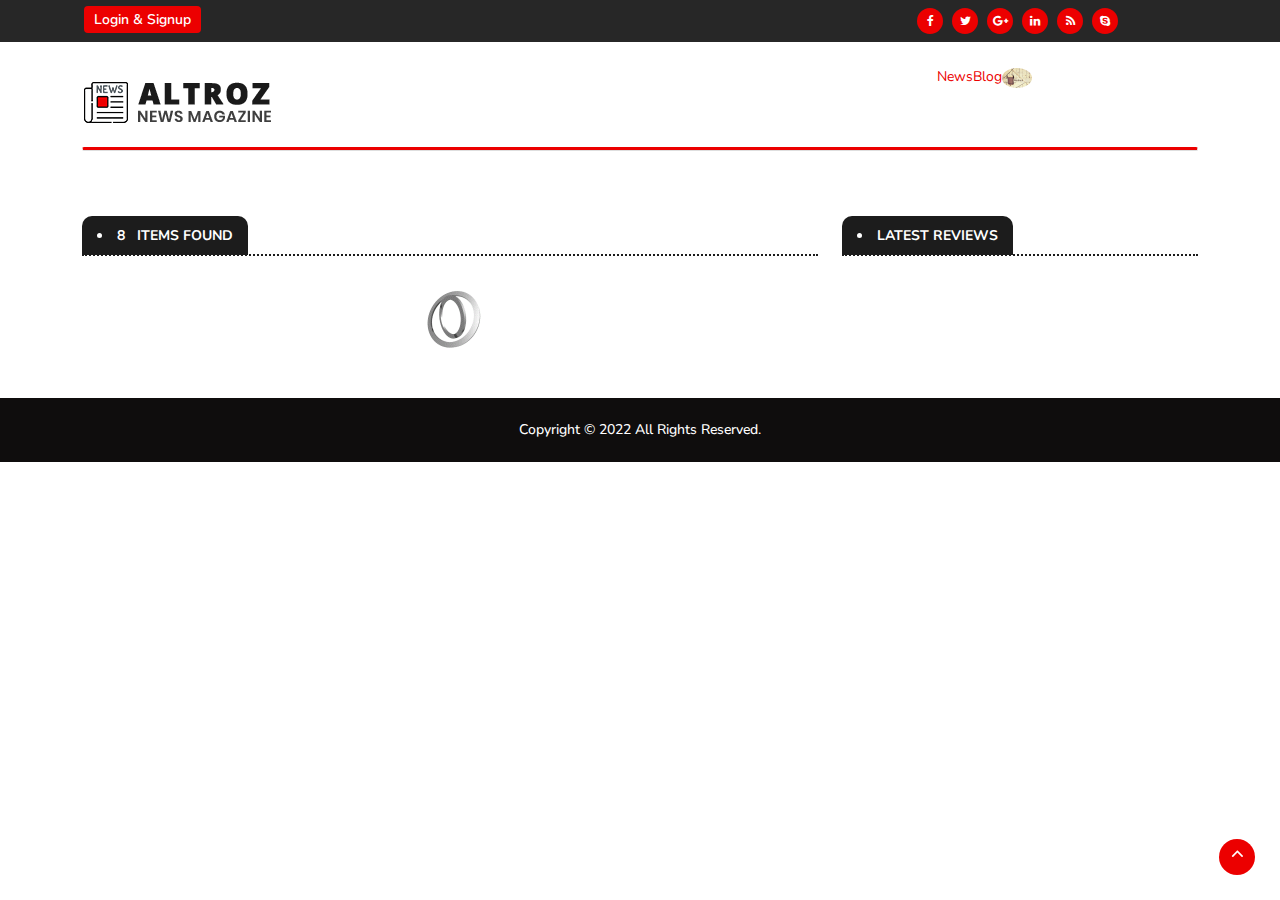
==== index.html @ 047b3597 "No news Found Done" ====
<!DOCTYPE html>
<html lang="en">

<head>
  <meta charset="utf-8">
  <meta name="viewport" content="width=device-width, initial-scale=1.0">
  <title>A News Magazine</title>
  <!--Favicon-->
  <link rel="icon" href="images/favicon.png" type="image/x-icon">
  <!-- CSS -->
 
  <link href="https://cdn.jsdelivr.net/npm/bootstrap@5.0.2/dist/css/bootstrap.min.css" rel="stylesheet">
  <link rel="stylesheet" href="css/style.css">
  <link rel="stylesheet" href="	https://cdnjs.cloudflare.com/ajax/libs/font-awesome/4.6.3/css/font-awesome.min.css">
  <!-- Google Fonts -->
  <link href="https://fonts.googleapis.com/css?family=Nunito:300,400,500,600,700,800&amp;display=swap" rel="stylesheet">
  <link href="https://fonts.googleapis.com/css?family=Open+Sans:400,500,600,700,800&amp;display=swap" rel="stylesheet">
</head>

<body>
  <div class="body-inner" id="top">
    <!-- Topbar Start -->
    <div id="top-bar" class="top-bar">
      <div class="container">
        <div class="row">
          <div class="col-md-8">
            <ul class="unstyled top-nav">
              <li><a href="login-signup.html">Login & Signup</a></li>
            </ul>
          </div>
          <div class="col-md-4 top-social text-lg-right text-md-center">
            <ul class="unstyled">
              <li> <a title="Facebook" href="#"> <span class="social-icon"><i class="fa fa-facebook"></i></span> </a> <a
                  title="Twitter" href="#"> <span class="social-icon"><i class="fa fa-twitter"></i></span> </a> <a
                  title="Google+" href="#"> <span class="social-icon"><i class="fa fa-google-plus"></i></span> </a> <a
                  title="Linkdin" href="#"> <span class="social-icon"><i class="fa fa-linkedin"></i></span> </a> <a
                  title="Rss" href="#"> <span class="social-icon"><i class="fa fa-rss"></i></span> </a> <a title="Skype"
                  href="#"> <span class="social-icon"><i class="fa fa-skype"></i></span> </a> </li>
            </ul>
          </div>
        </div>
      </div>
    </div>
    <!-- Topbar End -->

    <!-- Header start -->
    <header id="header" class="header">
      <div class="container">
        <div class="row justify-content-between">
          <div class="col-md-3 col-sm-3">
            <div class="logo"> <a href="index.html"> <img src="images/logo.png" alt=""> </a> </div>
          </div>
          <div class="col-md-3 col-sm-6 ">
            <ul class="d-flex ul-class">
              <li class="active"><a href="#">News</a></li>
              <li><a href="#"> Blog</a></li>
              <li><img class="img-fluid author-img" src="images/robot5.jpg"  alt="" /></li>
              
            </ul>
          </div>

        </div>
      </div>
      <!-- Main Nav Start -->
      <div class="utf_main_nav_area clearfix utf_sticky">
        <div class="container">
          <div class="row">
            <nav class="navbar navbar-expand-lg col">
              <div class="utf_site_nav_inner float-left">
                <button class="navbar-toggler" type="button" data-bs-toggle="collapse"
                  data-bs-target="#navbarSupportedContent" aria-controls="navbarSupportedContent" aria-expanded="true"
                  aria-label="Toggle navigation"> <span class="navbar-toggler-icon"></span> </button>

                <div id="navbarSupportedContent" class="collapse navbar-collapse navbar-responsive-collapse">
                  <ul class="nav navbar-nav" id="menu">
                 <!-- <li  class="nav-item  active"> <a href="category-style2.html">Technology</a> </li>
                    <li> <a href="about.html">About Us</a> </li> -->

                  </ul>
                </div>
              </div>
            </nav>

          </div>
        </div>
      </div>
      <!-- Main Nav End -->
    </header>
    <!-- Header End -->


    <!-- 3rd Block Wrapper Start -->
    <section class="utf_block_wrapper p-bottom-0">
      <div class="container">
        <div class="row">
          <div class="col-lg-8 col-md-12">
            <div class="utf_more_news block color-default">
              <h3 class="utf_block_title"><span><span id="itams">8</span>  &nbsp; Items Found</span></h3>
<div id="not-found">

</div>

              <div class=" utf_more_news_slide" id="news">
                <div class="loder">
                 <center><img src="images/loader.gif" alt=""></center>
                 <!-- <div class="text-center">
                  <div class="spinner-border" role="status">
                    <span class="visually-hidden">Loading...</span>
                  </div>
                </div> -->
                </div>
                 <!-- <div class="item">
                  <div class="utf_post_block_style utf_post_float_half clearfix">
                    <div class="utf_post_thumb"> <a href="#"> <img class="img-fluid" src="images/robot5.jpg"
                          alt="" /> </a> </div>
                    <a class="utf_post_cat" href="#">Video</a>
                    <div class="utf_post_content">
                      <h2 class="utf_post_title"> <a href="#">Ratcliffe to be Director of intelligence Trump ignored
                          smart innocent...</a> </h2>
                      <div class="utf_post_meta"> <span class="utf_post_author"><i class="fa fa-user"></i> <a
                            href="#">John Wick</a></span> <span class="utf_post_date"><i class="fa fa-clock-o"></i> 25
                          Jan, 2022</span> </div>
                      <p>Lorem Ipsum is simply dummy text of the printing and typesetting industry. Lorem Ipsum has been
                        the industry's standard dummy text since has five...</p>
                      <button class="btn btn-primary">More</button>
                    </div>
                  </div>


                </div>  -->

              </div>
            </div>
          </div>

          <div class="col-lg-4 col-sm-12">
            <div class="sidebar utf_sidebar_right">
              <div class="widget color-default">
                <h3 class="utf_block_title"><span>Latest Reviews</span></h3>

              </div>

            </div>
          </div>
        </div>
      </div>
    </section>
    <!-- 3rd Block Wrapper End -->




    <!-- Footer Start -->
    <footer class="copyright  mt-5">
      <div class="container">
        <div class="row">
          <div class="col-sm-12 col-md-12 text-center">
            <div class="utf_copyright_info"> <span>Copyright © 2022 All Rights Reserved.</span> </div>
          </div>
        </div>
        <div id="back-to-top" class="back-to-top">
          <!-- <button class="btn btn-primary" title="Back to Top"> <i class="fa fa-angle-up"></i> </button> -->
          <a href="#top" class="btn btn-primary" title="Back to Top"><i class="fa fa-angle-up"></i></a>
        </div>
      </div>
    </footer>
    <!-- Footer End -->
  </div>

  <!-- Button trigger modal -->
<!-- <button type="button" class="btn btn-primary" data-bs-toggle="modal" data-bs-target="#myModal">
  Launch demo modal
</button> -->

<!-- Modal -->
<div class="modal fade" id="myModal" tabindex="-1" aria-labelledby="myModalLabel" aria-hidden="true">
  <div class="modal-dialog modal-dialog-centered modal-dialog-scrollable" id="modal-content">
    <!-- <div class="modal-content">
      <div class="modal-header">
        <h5 class="modal-title" id="myModalLabel">Modal title</h5>
        <button type="button" class="btn-close" data-bs-dismiss="modal" aria-label="Close"></button>
      </div>
      <div class="modal-body">
     
      </div>
      <div class="modal-footer">
        <button type="button" class="btn btn-secondary" data-bs-dismiss="modal">Close</button>
       </div>
    </div> -->
  </div>
</div>

  <script src="js/main.js"></script>
  <script src="https://cdn.jsdelivr.net/npm/bootstrap@5.0.2/dist/js/bootstrap.bundle.min.js"></script>


</body>



</html>
---- css/style.css ----
@charset "UTF-8";

/* Google Web Fonts */
@import url('https://fonts.googleapis.com/css?family=Nunito:300,400,500,600,700,800&amp;display=swap');
@import url('https://fonts.googleapis.com/css?family=Open+Sans:400,500,600,700,800&amp;display=swap');



body {
	background: #fff;
	color: #333;
}
body, p {
	font-family:"Nunito", "HelveticaNeue", "Helvetica Neue", Helvetica, Arial, sans-serif;
	line-height: 24px;
	font-size: 14px;
	text-rendering: optimizeLegibility;
}
h1, h2, h3, h4, h5, h6 {
	color: #1c1c1c;
	font-weight: 700;
	font-family:"Nunito", "HelveticaNeue", "Helvetica Neue", Helvetica, Arial, sans-serif;
}
h1 {
	font-size: 36px;
	line-height: 48px;
}
h2 {
	font-size: 28px;
	line-height: 36px;
}
h3 {
	font-size: 24px;
	margin-bottom: 20px;
}
h4 {
	font-size: 18px;
	line-height: 28px;
}
h5 {
	font-size: 14px;
	line-height: 24px;
}
.alert .icon {
	margin-right: 15px;
}
ul{
	list-style: none;

}
.ul-class{
	margin: 0;
    padding: 0;
	margin-top: 8px;
}
/* Global styles
================================================== */

html {
	overflow-x: hidden !important;
	width: 100%;
	height: 100%;
	position: relative;
}
body {
	border: 0;
	margin: 0;
	padding: 0;
}
.body-inner {
	position: relative;
	overflow: hidden;
}
a:link, a:visited {
	text-decoration: none;
}
a {
	color: #ec0000;
	-webkit-transition: all 0.3s ease-in-out;
	-moz-transition: all 0.3s ease-in-out;
	-o-transition: all 0.3s ease-in-out;
	-ms-transition: all 0.3s ease-in-out;
	transition: all 0.3s ease-in-out;
}
a:hover {
	text-decoration: none;
	color: #000;
	-webkit-transition: all 0.4s ease-in-out;
	-moz-transition: all 0.4s ease-in-out;
	-o-transition: all 0.4s ease-in-out;
	-ms-transition: all 0.4s ease-in-out;
	transition: all 0.4s ease-in-out;
}
a.read-more {
	color: #ec0000;
	font-weight: 700;
	text-transform: uppercase;
}
a.read-more:hover {
	color: #222;
	-webkit-transition: all 0.4s ease-in-out;
	-moz-transition: all 0.4s ease-in-out;
	-o-transition: all 0.4s ease-in-out;
	-ms-transition: all 0.4s ease-in-out;
	transition: all 0.4s ease-in-out;
}
section, .section-padding {
	padding: 50px 0;
	position: relative;
}
.about-block-area{
	padding:50px 0;
}
.about-block-area .utf_post_content-area{
	margin-top:0;
}
.utf_banner_area{
	padding:50px 0;
}
.owl-stage-outer .item ul.utf_list_post .utf_post_block_style{
	margin-bottom:30px;
}
.no-padding {
	padding: 0;
}
.p-top-0 {
	padding-top: 0;
}
.p-bottom-0 {
	padding-bottom: 0;
}
.m-top-0 {
	margin-top: 0 !important;
}
.m-bottom-0 {
	margin-bottom: 0;
}
.pb-top-0 {
	padding-top:0px;
}
.pb-bottom-10 {
	padding-bottom:10px;
}
.pb-bottom-20 {
	padding-bottom:20px;
}
.pb-bottom-30 {
	padding-bottom:30px;
}
.pb-bottom-40 {
	padding-bottom:40px;
}
.pb-bottom-50 {
	padding-bottom:50px;
}
.pb-bottom-60 {
	padding-bottom:60px;
}
.media>.pull-left {
	margin-right: 20px;
}
img.banner {
	display: inline-block;
}
.gap-60 {
	clear: both;
	height: 60px;
}
.gap-50 {
	clear: both;
	height: 50px;
}
.gap-30 {
	clear: both;
	height: 40px;
}
.gap-30 {
	clear: both;
	height: 30px;
}
.gap-20 {
	clear: both;
	height: 20px;
}
.mrb-30 {
	margin-bottom: 30px;
}
.mrb-40 {
	margin-bottom: 40px;
}
.mrb-80 {
	margin-bottom: -80px;
}
.mrt-0 {
	margin-top: 0 !important;
}
.pab {
	padding-bottom: 0;
}
a:focus {
	outline: 0;
}
img.pull-left {
	margin-right: 20px;
	margin-bottom: 20px;
}
img.pull-right {
	margin-left: 20px;
	margin-bottom: 20px;
}
ol, ul {
	margin-bottom: 20px;
}
.unstyled {
	list-style: none;
	margin: 0;
	padding: 0;
}
.ts-padding {
	padding: 60px;
}
.solid-bg {
	background: #f9f9f9;
}
.solid-row {
	background: #f0f0f0;
}
.dropcap {
	font-size: 44px;
	line-height: 50px;
	display: inline-block;
	float: left;
	margin: 0 12px 0 0;
	position: relative;
	text-transform: uppercase;
}
.vc_video-bg-container.video-bg:before {
	content: " ";
	position: absolute;
	display: block;
	width: 100%;
	height: 100%;
	z-index: 1;
	bottom: 0;
	left: 0;
	background: rgba(0, 0, 0, .8);
}
.vc_video-bg-container.video-bg .thw-title-shortcode {
	position: relative;
	z-index: 2;
}
.embed-responsive {
	padding-bottom: 56.25%;
	position: relative;
	display: block;
	height: 0;
	overflow: hidden;
}
.embed-responsive iframe {
	position: absolute;
	top: 0;
	left: 0;
	width: 100%;
	height: 100%;
	border: 0;
}
.form-control {
	box-shadow: none;
	border: 2px solid #dadada;
	padding: 5px 20px;
	height: 50px;
	background: none;
	color: #959595;
	font-size: 14px;
	font-weight:600;
	border-radius: 4px;
}
textarea.form-control{
	height:150px;
	padding-top:15px;
}
.form-control:focus {
	box-shadow: none;
	border: 2px solid #ec0000;
}
hr {
	background-color: #e7e7e7;
	border: 0;
	height: 1px;
	margin: 40px 0;
}
blockquote {
	position: relative;
	background: #f7f7f7;
	padding:40px 50px;
	border:1px solid #f2f2f2;
	margin: 50px 0 40px;
	font-size: 18px;
	line-height: 30px;
	border-radius:6px;
	font-family: Arimo, sans-serif;
	font-weight: 400;
	text-align: left;
	font-style:italic;
}
blockquote:before {
	position: absolute;
	content: '\f10d';
	font-family: FontAwesome;
	font-size: 36px;
	padding: 9px 15px;
	top:0px;
	left:0;
	margin-left:0px;
	color:rgba(0, 0, 0, 0.2);
}
blockquote:after {
	position: absolute;
	content: '\f10e';
	font-family: FontAwesome;
	font-size: 36px;
	padding: 9px 15px;
	bottom:0px;
	right:0;
	margin-right:0px;
	color:rgba(0, 0, 0, 0.2);
}
cite {
	display: block;
	font-size: 14px;
	margin-top: 10px;
}
blockquote.pull-left {
	padding-left: 15px;
	padding-right: 0;
	text-align: left;
	border-left: 5px solid #eee;
	border-right: 0;
}
.btn-primary, .btn-dark {
	border: 0;
	border-radius: 4px;
	padding: 10px 25px 10px;
	font-size:14px;
	font-weight: 700;
	text-transform: uppercase;
	color: #fff;
	-webkit-transition: 350ms;
	-moz-transition: 350ms;
	-o-transition: 350ms;
	transition: 350ms;
}
.btn-white.btn-primary {
	background: #fff;
	color: #ec0000;
}
.btn-primary {
	background: #ec0000;
}
.btn-dark {
	background: #242427;
}
.btn-primary:hover, .btn-dark:hover, .btn-white.btn-primary:hover {
	background: #272d33;
	color: #fff;
}
.general-btn {
	clear: both;
	margin-top: 50px;
}
.list-round, .list-arrow, .list-check {
	list-style: none;
	margin: 0;
	padding: 0;
}
.list-round li {
	font-size: 16px;
	line-height: 32px;
	font-weight: 600;
	color: #6c6c6c;
}
.list-round li:before {
	font-family: FontAwesome;
	content: "\f138";
	margin-right: 10px;
	color: #ec0000;
	font-size: 14px;
}
.list-arrow {
	padding: 0;
}
ul.list-arrow li:before {
	font-family: FontAwesome;
	content: "\f105";
	margin-right: 10px;
	color: #ec0000;
	font-size: 16px;
}
ul.list-check li:before {
	font-family: FontAwesome;
	content: "\f00c";
	margin-right: 10px;
	color: #ec0000;
	font-size: 14px;
}
.mr_bottom-20 {
	margin-bottom: 20px;
}
.nav-tabs>li>a.active, .nav-tabs>li>a.active:focus, .nav-tabs>li>a.active:hover, .nav-tabs>li>a:hover, .nav-tabs>li>a {
	border: 0;
	background: none;
}
.nav>li>a:focus, .nav>li>a:hover {
	background: none;
}
a[href^=tel] {
	color: inherit;
	text-decoration: none;
}
@media (min-width: 992px) {
.utf_sticky.sticky {
	background:#ffffff;
	-webkit-box-shadow: 0px 2px 2px 0px rgba(0, 0, 0, 0.08);
	box-shadow: 0px 2px 2px 0px rgba(0, 0, 0, 0.08);
	position: fixed;
	top: 0;
	z-index: 9;
	width: 100%;
	left: 0;
	right: 0;
	margin: auto;
}
.utf_sticky.sticky.fade_down_effect {
	-webkit-animation-name: fadeInDown;
	animation-name: fadeInDown;
	-webkit-animation-duration: 1s;
	animation-duration: 1s;
	-webkit-animation-fill-mode: both;
	animation-fill-mode: both;
	-webkit-animation-delay: .1s;
	animation-delay: .1s;
}
}
.contact_area h3{
	position:relative;
	margin-bottom:40px;
}
.contact_area h3:before {
    background:#ec0000;
    border: 0 none;
    content: "";
    height: 3px;
    left: 0;
	border-radius:30px;
    margin: 8px 0 10px;
    position: absolute;
    bottom: -20px;
    width: 40px;
}

/* Common styles
================================================== */
@media (min-width: 992px) {
.pad-0 {
	padding-left: 0;
	padding-right: 0;
	padding-top: 0;
	padding-bottom: 0;
}
.pad-r {
	padding-right: 2px;
}
.pad-l {
	padding-left: 2px;
}
.pad-r-small {
	padding-right: 1.5px;
}
.pad-l-small {
	padding-left: 1.5px;
}
.pad-l-0 {
	padding-left: 0;
}
.pad-r-0 {
	padding-right: 0;
}
}
.utf_block_title {
	font-size: 14px;
	line-height: 100%;
	text-transform: uppercase;
	margin: 0 0 30px;
	border-bottom: 2px dotted #1c1c1c;
}
.utf_block_title>span {
	background: #1c1c1c;
	color: #fff;
	height: 30px;
	line-height: 38px;
	padding: 10px 15px;
	top:1px;
	border-radius:10px 10px 0 0px;
	position: relative;
	display:inline list-item;
}
.utf_post_title {
	font-size: 18px;
	line-height: 24px;
	margin: 10px 0 15px 0;
}
.utf_post_title a {
	color: #1c1c1c;
}
.utf_post_title.title-extra-large {
	font-size: 26px;
	line-height: 32px;
	margin-top: 10px;
	margin-bottom: 15px;
}
.utf_post_title.title-large {
	font-size: 20px;
	line-height: 26px;
	margin-top: 10px;
	margin-bottom: 15px;
}
.utf_post_title.title-medium {
	font-size: 16px;
	line-height: 24px;
	margin-top: 10px;
	margin-bottom: 8px;
}
.utf_post_title.title-small {
	font-size: 14px;
	line-height: 20px;
	margin-top: 10px;
	margin-bottom: 5px;
}
a.utf_post_cat {
	position: relative;
	font-size: 10px;
	padding: 0 5px;
	background: #ec0000;
	text-transform: uppercase;
	font-weight: 700;
	color: #fff;
	height: 20px;
	border-radius:4px;
	line-height: 20px;
	display: inline-block;
}
.utf_post_cat a {
	color: #fff;
}
.utf_post_meta .utf_post_author a {
	font-size: 13px;
	color: #6a6a6a;
	font-weight: 600;
}
.utf_post_meta .utf_post_author a:hover{
	color:#ec0000
}
.utf_post_meta span {
	font-size: 13px;
	color: #6a6a6a;
	margin-top:0px;
	margin-right: 8px;
	padding-right: 8px;
	font-weight:600;
	border-right: 1px solid #dedede;
	line-height: 14px;
	display: inline-block;
}
.utf_post_meta span:last-child{
	margin-right:0;
}
.utf_post_meta span.utf_post_date {
	border-right: 0;
}
.single-post span.utf_post_date{
	border-right: 1px solid #dedede;
}
span.post-comment {
	border-right: 0;
	line-height: 24px;
	margin-right: 0;
	padding-right: 0;
}
span.post-comment a.comments-link:hover span{
	color:#ec0000
}
span.post-comment span {
	border-right: 0;
	line-height: 100%;
}
.utf_post_meta span i {
	margin-right: 3px;
	font-size: 13px;
	color:#ec0000;
	background:#ffeaea;
	padding: 2px;
	border-radius: 4px;
	width: 20px;
	height: 20px;
	line-height: 16px;
	text-align: center;
}
.footer .utf_post_meta span i {
	color:#ec0000;
	background:#373737;
}
.utf_post_overaly_style {
	position: relative;
	overflow: hidden;
}
.utf_post_overaly_style:before {
	content: " ";
	position: absolute;
	display: block;
	width: 100%;
	height: 100%;
	z-index: 1;
	bottom: 0;
	left: 0;
	border-radius:0 0 6px 6px;
	background: -moz-linear-gradient(bottom, rgba(0, 0, 0, 0) 20%, rgba(0, 0, 0, 0.85) 100%);
	background: -webkit-gradient(linear, left bottom, left bottom, color-stop(60%, rgba(0, 0, 0, 0)), color-stop(100%, rgba(0, 0, 0, 0.85)));
	background: -webkit-linear-gradient(bottom, rgba(0, 0, 0, 0) 20%, rgba(0, 0, 0, 0.85) 100%);
	background: -o-linear-gradient(bottom, rgba(0, 0, 0, 0) 20%, rgba(0, 0, 0, 0.85) 100%);
	background: -ms-linear-gradient(bottom, rgba(0, 0, 0, 0) 20%, rgba(0, 0, 0, 0.85) 100%);
	background: linear-gradient(to bottom, rgba(0, 0, 0, 0) 20%, rgba(0, 0, 0, 0.85) 100%);
}
.utf_post_overaly_style .utf_post_content {
	position: absolute;
	bottom: 0;
	padding: 20px;
}
.utf_post_overaly_style .utf_post_title a {
	color: #fff;
}
.utf_post_overaly_style .utf_post_date {
	color: #fff;
}
.utf_post_thumb {
	max-width: 100%;
	position: relative;
	overflow: hidden;
	border-radius:6px;
}
.utf_post_thumb img {
	display: block;
	width: 100%;
	border-radius:6px;
	-webkit-transition: all .3s ease-out;
	-o-transition: all .3s ease-out;
	transition: all .3s ease-out;
}
.utf_post_block_style:hover .utf_post_thumb img, .utf_post_overaly_style:hover .utf_post_thumb img {
	-webkit-transform: scale(1.15);
	-moz-transform: scale(1.15);
	-ms-transform: scale(1.15);
	-o-transform: scale(1.15);
	transform: scale(1.15);
	-webkit-transform: scale(1.2) rotate(5deg);
    transform: scale(1.2) rotate(5deg);
    -ms-filter: "progid: DXImageTransform.Microsoft.Alpha(Opacity=30)";
    filter: alpha(opacity=30);
	-webkit-transition: all .5s ease-out;
	-o-transition: all .5s ease-out;
	transition: all .5s ease-out;
}
.utf_post_block_style:hover .utf_post_thumb img {
	-webkit-transform: scale(1.15);
	-moz-transform: scale(1.15);
	-ms-transform: scale(1.15);
	-o-transform: scale(1.15);
	transform: scale(1.15);
	-webkit-transform: scale(1.2) rotate(5deg);
    transform: scale(1.2) rotate(5deg);
    -ms-filter: "progid: DXImageTransform.Microsoft.Alpha(Opacity=30)";
    filter: alpha(opacity=30);
	-webkit-transition: all .5s ease-out;
	-o-transition: all .5s ease-out;
	transition: all .5s ease-out;
}
.utf_post_block_style:hover .utf_post_thumb:before {
	content:"";
	background:rgba(0, 0, 0, 0.5);
	z-index:1;
    position: absolute;
    top: 0;
    left: 0;
    width: 100%;
    height: 100%;
    transition: 0.3s background ease-out;
	-webkit-transition: all .5s ease-out;
	-o-transition: all .5s ease-out;
	transition: all .5s ease-out;
}
.thumb-float-style .utf_post_cat {
	position: absolute;
	top: 20px;
	left: 20px;
	z-index: 1;
}
.utf_post_overaly_style.contentTop .utf_post_content {
	top: auto;
	bottom: 0;
}
.utf_post_overaly_style.contentTop:before {
	top: 0;
	left: 0;
	background: -moz-linear-gradient(bottom, rgba(0, 0, 0, 0) 30%, rgba(0, 0, 0, 0.95) 100%);
	background: -webkit-gradient(linear, left bottom, left bottom, color-stop(60%, rgba(0, 0, 0, 0)), color-stop(100%, rgba(0, 0, 0, 0.95)));
	background: -webkit-linear-gradient(bottom, rgba(0, 0, 0, 0) 30%, rgba(0, 0, 0, 0.95) 100%);
	background: -o-linear-gradient(bottom, rgba(0, 0, 0, 0) 30%, rgba(0, 0, 0, 0.95) 100%);
	background: -ms-linear-gradient(bottom, rgba(0, 0, 0, 0) 30%, rgba(0, 0, 0, 0.95) 100%);
	background: linear-gradient(to bottom, rgba(0, 0, 0, 0) 30%, rgba(0, 0, 0, 0.95) 100%);
}
.utf_post_overaly_style.text-center .utf_post_content {
	padding: 30px 30px 20px;
}
.utf_post_overaly_style.text-center {
	margin-bottom: 30px;
}
.utf_post_overaly_style.text-center:last-child {
	margin-bottom: 0;
}
.utf_post_overaly_style.text-center .utf_post_thumb img {
	min-height: 260px;
}
.utf_post_overaly_style.text-center:before {
	background: -moz-linear-gradient(bottom, rgba(0, 0, 0, 0) 30%, rgba(0, 0, 0, 0.85) 100%);
	background: -webkit-gradient(linear, left bottom, left bottom, color-stop(60%, rgba(0, 0, 0, 0)), color-stop(100%, rgba(0, 0, 0, 0.85)));
	background: -webkit-linear-gradient(bottom, rgba(0, 0, 0, 0) 30%, rgba(0, 0, 0, 0.85) 100%);
	background: -o-linear-gradient(bottom, rgba(0, 0, 0, 0) 30%, rgba(0, 0, 0, 0.85) 100%);
	background: -ms-linear-gradient(bottom, rgba(0, 0, 0, 0) 30%, rgba(0, 0, 0, 0.85) 100%);
	background: linear-gradient(to bottom, rgba(0, 0, 0, 0) 30%, rgba(0, 0, 0, 0.85) 100%);
	border-radius:0 0 6px 6px;
}
.utf_post_block_style {
	position: relative;
	overflow: hidden;
}
.utf_post_float_half{
	margin-bottom:30px;
}
.utf_post_float_half:last-child{
	margin-bottom:0px;
}
.utf_post_block_style .utf_post_content {
	padding: 0;
}
.utf_post_block_style .utf_post_title a:hover {
	color: #ec0000;
	-webkit-transition: all 0.4s ease-in-out;
	-moz-transition: all 0.4s ease-in-out;
	-o-transition: all 0.4s ease-in-out;
	-ms-transition: all 0.4s ease-in-out;
	transition: all 0.4s ease-in-out;
}
.utf_post_block_style .utf_post_content p {
	font-size: 15px;
    font-weight: 600;
}
.utf_post_block_style .utf_post_cat {
	position: absolute;
	top: 15px;
	left: 15px;
	z-index: 1;
	border-radius:4px;
}
.utf_post_block_style .utf_post_content .utf_post_meta {
	margin:0 0 8px 0;
}
.review-box {
	background: #1c1c1c;
	color: #fff;
	position: absolute;
	top: 0;
	padding: 2px 7px;
	font-weight: 700;
}
.utf_list_post_block {
	margin-top: 30px;
}
.widget .utf_list_post_block ul.utf_list_post li{
	border-bottom:1px solid #eeeeee;
	padding-bottom:15px;
}
.utf_block_wrapper .block .utf_list_post_block ul.utf_list_post li{
	border-bottom:1px solid #eeeeee;
	padding-bottom:15px;
}
.utf_featured_tab .utf_list_post_block ul.utf_list_post li{
	border-bottom:1px solid #eeeeee;
	padding-bottom:15px;
}
.utf_list_post {
	list-style: none;
	margin: 0;
	padding: 0;
}
.utf_list_post_block .utf_list_post>li {
	margin-bottom: 15px;
	max-height: 95px;
}
.utf_list_post_block .utf_list_post>li:last-child {
	margin-bottom: 0;
}
.utf_post_block_style.post-float .utf_post_thumb {
	float: left;
	position: relative;
	z-index: 1;
	margin-right: 20px;
}
.utf_post_block_style.post-float .utf_post_thumb img {
	max-width: 100px;
	min-height: 75px;
}
.utf_post_block_style.post-float .utf_post_title {
	margin-top: 0;
	margin-bottom:10px;
}
.utf_post_block_style.post-float .utf_post_content {
	z-index: 0;
}
.utf_post_block_style.post-float .utf_post_cat {
	font-size: 10px;
	left: 8px;
	top: 8px;
}
.review-stars i {
	background:#ffeaea;
	padding:3px;
	border-radius:4px;
	color: #ff7c09;
}





/* Top Bar
================================================== */
.top-bar {
	background:#272727;
	padding: 8px 0;
	color: #a3a3a3;	
}
.ts-date {
	display: inline-block;
	border-right: 1px solid #acacac;
	padding-right: 10px;
	line-height: 12px;
}
.ts-date i {
	margin-right: 5px;
}
.top-nav {
	display: inline-block;
}
.top-nav li {
	display: inline-block;
	line-height: 12px;
}
.top-nav li:first-child{
	margin-left:2px;
}
.top-nav li a {
	background:#ec0000;
	color: #ffffff;
	padding-right:10px;
	text-transform: capitalize;
	font-weight: 600;
	border-radius: 4px;
	padding: 4px 10px;
	line-height: 100%;
	font-size: 14px;
}
.top-nav li a:hover {
	background:#ffffff;
	color: #ec0000;
}
.top-social ul {
	list-style: none;
	padding: 0;
	margin: 0;
}
.top-social li {
	display: inline-block;
	padding: 0;
}
.top-social li a {
	background:#ec0000;
	color: #ffffff;
	margin-right: 5px;
	font-size: 12px;
	width: 26px;
	height: 26px;
	display: inline-block;
	text-align: center;
	line-height: 26px;
	border-radius: 30px;
	-webkit-transition: 400ms;
	-moz-transition: 400ms;
	-o-transition: 400ms;
	transition: 400ms;
}
.top-social li a:hover {
	background:#f9f9f9;
	color: #ec0000;
}
.top-bar-border {
	padding: 8px 20px 8px;
	border-bottom: 1px solid #ddd;
}
.top-bar-border ul.top-info {
	color: #7c7c7c;
	font-weight: 400;
}
.top-bar-border .top-social li a {
	color: #7c7c7c;
}
.top-bar-border ul.top-info li i {
	color: #ec0000;
}

/* Header Default
================================================== */
.header {
	padding: 15px 0;
}
.navbar-fixed {
	background: #fff;
	z-index: 99999;
	position: fixed;
	width: 100%;
	top: 0;
	box-shadow: 0 2px 4px rgba(0, 0, 0, 0.15);
	-webkit-animation: fadeInDown 800ms;
	-moz-animation: fadeInDown 800ms;
	-ms-animation: fadeInDown 800ms;
	-o-animation: fadeInDown 800ms;
	animation: fadeInDown 800ms;
	-webkit-backface-visibility: hidden;
}
.logo {
	padding: 22px 0;
}
.header-right {
	float: right;
}
.header.text-center {
	padding: 10px 0;
}
ul.top-info-box>li.utf_nav_search {
	cursor: pointer;
	padding-left: 30px;
	margin-left: 30px;
}
ul.top-info-box>li.utf_nav_search:before {
	position: absolute;
	content: '';
	background: #ddd;
	left: 0;
	width: 1px;
	height: 40px;
	top: 50%;
	margin-top: -10px;
}
ul.top-info-box>li.utf_nav_search i {
	font-size: 20px;
	top: 10px;
	position: relative;
	cursor: pointer;
	color: #999;
}
.utf_site_nav_inner {
	position: relative;
}
.utf_main_nav_area>.container>.row {
	border: 1px solid #dedede;
	border-top: 3px solid #ec0000;
	margin-left: 0;
	margin-right: 0;
	border-radius:4px;
}
.navbar {
	border-radius: 0;
	border: 0;
	margin-bottom: 0;
	padding: 0px;
}
.navbar-toggler {
	float: left;
	margin-top: 10px;
	margin-bottom: 10px;
	padding: 0;
	border-radius: 4px;
	margin-right: 5px;
	background: #ec0000;
	height: 33px;
	width: 35px;
}
.navbar-toggler-icon {
	width: 30px;
	height:30px;
	background:rgba(0, 0, 0, 0) url(../images/nav_btn.png) no-repeat scroll 0 0;
}
.navbar-toggle .i-bar {
	background: #fff;
}
.navbar-collapse {
	padding-left: 0;
}
ul.navbar-nav {
	float: left;
	display: inline-block;
}
ul.navbar-nav>li {
	float: none;
	display: inline-block;
}
ul.navbar-nav>li {
	padding: 0;
	position: relative;

}
ul.navbar-nav>li>span{
	display: inline-block;
	padding: 0 15px;
	line-height: 49px;
	font-size: 14px;
	font-weight: 700;
	text-transform: uppercase;
	color: #1c1c1c;
	margin: 0;
	position: relative;
	-webkit-transition: 350ms;
	-moz-transition: 350ms;
	-o-transition: 350ms;
	transition: 350ms;
	cursor: pointer;
}
ul.navbar-nav>li:hover>span:before, ul.navbar-nav>li.active>span:before {
	border-color: #ec0000;
	opacity: 1;
	transform: scale(1) translateZ(0);
}
ul.navbar-nav>li>span:before {
	content: "";
	position: absolute;
	left: 0;
	right: 0;
	bottom: 0;
	opacity: 0;
	border-radius:20px;
	border-bottom: 3px solid;
	transform: scale(0) translateZ(0);
	-webkit-transition: -webkit-transform 0.45s ease, opacity 0.55s ease;
	-moz-transition: -moz-transform 0.45s ease, opacity 0.55s ease;
	-ms-transition: -ms-transform 0.45s ease, opacity 0.55s ease;
	-o-transition: -o-transform 0.45s ease, opacity 0.55s ease;
	transition: transform 0.45s ease, opacity 0.55s ease;
	
}
ul.navbar-nav>li>span:hover, ul.navbar-nav>li>span:focus {
	background: none;
}
ul.navbar-nav>li>span i {
	font-weight: 700;
}
.nav .open>span, .nav .open>span:hover, .nav .open>span:focus {
	background: transparent;
	border: 0;
}
ul.navbar-nav>li.utf_mega_dropdown {
	position: static;
}
.utf_dropdown_submenu {
	position: relative;
}
.utf_dropdown_submenu>.utf_dropdown_menu {
	top: 0;
	left: 100%;
	margin-top: -5px;
	border-radius: 0;
}
.utf_dropdown_submenu>a:after {
	display: block;
	content: "\f105";
	font-family: FontAwesome;
	float: right;
	margin-top: 3px;
	margin-right: -5px;
}
.utf_dropdown_submenu:hover>a:after {
	border-left-color: #fff;
}
.utf_dropdown_submenu.pull-left {
	float: none;
}
.utf_dropdown_submenu.pull-left>.utf_dropdown_menu {
	left: -100%;
	margin-left: 10px;
	-webkit-border-radius: 6px 0 6px 6px;
	-moz-border-radius: 6px 0 6px 6px;
	border-radius: 6px 0 6px 6px;
}
.dropdown-toggle::after {
	display: none;
}
.utf_dropdown_menu {
	text-align: left;
	background: #fff;
	z-index: 100;
	min-width: 220px;
	border-radius: 6px;
	border: 0;
	border: 0;
	padding: 0;
	border:5px solid rgba(0, 0, 0, 0.05);
	box-shadow: 0px 3px 3px 2px rgba(0,0,0,0.15);
	margin-top: 0;
}
nav.navbar .utf_site_nav_inner ul.navbar-nav li.dropdown ul.utf_dropdown_menu::after {
	position: absolute;
	content: "";
	top: -23px;
	left: 20px;
	border-bottom: 13px solid  #fff;
	border-right: 13px solid transparent;
	border-left: 13px solid transparent;
	border-top: 13px solid transparent;
	z-index: -1;
}
ul.nav li.dropdown .utf_dropdown_menu li.utf_dropdown_submenu:hover .utf_dropdown_menu::after {
	position: absolute;
	content: "";
	top: -23px;
	left: 15px;
	border-bottom: 13px solid transparent;
	border-right: 13px solid transparent;
	border-left: 13px solid transparent;
	border-top: 13px solid transparent;
	z-index: -1;
}
.navbar-nav>li>.utf_dropdown_menu {
	border-top:5px solid rgba(0, 0, 0, 0.05);
}
.navbar-nav>li>.utf_dropdown_menu.utf_mega_menu_content {
	border-top: 5px solid rgba(0, 0, 0, 0.05);
}
.utf_dropdown_menu-large {
	min-width: 400px;
}
.utf_dropdown_menu-large>li>ul {
	padding: 0;
	margin: 0;
	list-style: none;
}
.utf_dropdown_menu-large>li>ul>li>a {
	padding-left: 0;
}
.utf_dropdown_menu-large>li>ul>li.active>a {
	color: #ec0000;
}
.navbar-nav>li>.utf_dropdown_menu>a {
	background: none;
}
.utf_dropdown_menu li a {
	display: block;
	font-size: 14px;
	font-weight: 600;
	line-height: normal;
	text-decoration: none;
	padding:11px 10px;
	border-bottom: 1px solid #e5e5e5;
	color: #333333;
}
.utf_dropdown_menu li a i{
	margin-right:4px;
}
.utf_dropdown_menu li:last-child>a {
	border-bottom: 0;
}
.utf_dropdown_menu>.active>a, .utf_dropdown_menu>.active>a:hover, .utf_dropdown_menu>.active>a:focus, .utf_dropdown_menu>.active>.utf_dropdown_menu>.active>a {
	background: #ec0000;
	color: #ffffff;
}
.utf_dropdown_menu>.active>a, .utf_dropdown_menu>.active>a:hover:first-child{
	border-radius:4px;
}
.utf_dropdown_menu>li>a:hover, .utf_dropdown_menu>li>a:focus {
	background: #ec0000;
	color: #fff;
	letter-spacing:0.4px;
	border-radius:4px;
}
 @media (min-width: 767px) {
ul.nav li.dropdown .utf_dropdown_menu li.utf_dropdown_submenu .utf_dropdown_menu {
	left: 100%;
	top: 0;
	display: none;
}
ul.nav li.dropdown .utf_dropdown_menu li.utf_dropdown_submenu:hover .utf_dropdown_menu {
	display: block;
}
}
.utf_mega_menu_content {
	width: 1110px;
	padding: 0;
}
.utf_mega_menu_content .row {
	margin: 0;
}
.utf_mega_menu_content_inner {
	padding: 20px 10px;
}
.utf_main_nav_area.dark-bg>.container>.row {
	border: 0;
	background: #272727;
	margin-left: 0;
	margin-right: 0;
}
.dark-bg .navbar-toggler {
	margin-left: 6px;
}
.utf_main_nav_area.dark-bg ul.navbar-nav>li>a {
	color: #fff;
}
.utf_main_nav_area.dark-bg ul.navbar-nav>li>a:before {
	border: 0;
}
.utf_main_nav_area.dark-bg ul.navbar-nav>li.active, .utf_main_nav_area.dark-bg ul.navbar-nav>li:hover {
	background: #ec0000;
}
.utf_main_nav_area.dark-bg ul.navbar-nav>li.active:first-child{
	border-radius:4px 0 0 4px;
}
.utf_main_nav_area.dark-bg .utf_nav_search i {
	color: #fff;
}
.utf_main_nav_area>.container, .search-area {
	position: relative;
}
.search-area {
	min-height: 70px;
	padding-right: 0;
}
.utf_nav_search {
	background:#ec0000;
	width:30px;
	height:30px;
	line-height:30px;
	color:#fff;
	border-radius:30px;
	float: right;
	text-align:center;
	display: inline-block;
	position: relative;
	cursor: pointer;
	top: 9px;
	right: 5px;
}
.utf_nav_search #search i{
	color:#ffffff;
}
.utf_nav_search:hover{
	background:#323232;
	color:#ffffff;
}
.utf_search_block {
	background-color: #f7f7f7;
	box-shadow: 0 2px 5px rgba(0, 0, 0, 0.1);
	display: none;
	padding: 8px;
	position: absolute;
	right: 15px;
	top: 100%;
	width: 300px;
	z-index: 10;
	border:5px solid rgba(0, 0, 0, 0.05);
	border-radius:10px;
	margin-top: 0;
}
.utf_search_block .form-control {
	background-color: #ffffff;
	border: none;
	color: #000;
	width: 100%;
	height: 40px;
	padding: 0 12px;
}
.utf_search_block .utf_search_close {
	color: #ffffff;
	position: absolute;
	top: -46px;
	right:1px;
	font-size:24px;
	cursor: pointer;
	background: #fff;
	background:#323232;
	width:30px;
	height:30px;
	line-height:27px;
	border-radius:30px;
	text-align:center;	
}
.search-area .utf_nav_search {
	top: 23px;
}
.search-area .utf_search_block .utf_search_close {
	top: -52px;
}
.search-area .utf_search_block {
	right: 0;
}
.menu-tab .nav.nav-tabs {
	background: #f6f6f6;
	border-right: 1px solid #dedede;
	padding:0px 0px 10px;
	padding-right: 0;
	border-bottom:0;
	min-height: 250px;
	margin-top: 0;
}
.menu-tab .nav.nav-tabs>li>a {
	border: 1px solid transparent;
	border-radius: 4px 0 0 4px;
	font-weight: 600;
	padding: 10px 15px;
}
.menu-tab .nav.nav-tabs>li>a.active {
	background: #fff;
	margin-right: 0px;
	border: 1px solid #dedede;
	border-right: 0;
	color: #ec0000;
	cursor: pointer;
}
.menu-tab .tab-content>.tab-pane {
	padding: 25px 0;
	min-height: 250px;
}
.menu-tab .tab-content>.tab-pane .col-md-3 {
	padding-right: 10px;
	padding-left: 10px;
}


/* More news
================================================== */
.utf_post_block_style.utf_post_float_half .utf_post_thumb {
	float: left;
	position: relative;
	z-index: 1;
	margin-right: 30px;
}
.utf_post_block_style.utf_post_float_half .utf_post_thumb img {
	max-width: 300px;
	min-height: 200px;
}

/* Footer
================================================== */

.copyright {
	background:#0f0d0d;
	color: #fff;
	padding: 20px 0;
	position: relative;
	z-index: 1;
	font-weight: 500;
	font-size: 14px;
}
.footer-menu {
	float: right;
}
.footer-menu ul li {
	display: inline-block;
	line-height: 20px;
	padding-left: 12px;
}
 @media (max-width: 992px) {
.footer-menu ul li {
	padding-top: 12px;
}
}
.footer-menu ul.nav li a {
	background: none;
	color: #fff;
	padding: 0;
}
#back-to-top {
	position: fixed;
	right: 25px;
	bottom: 25px;
	z-index: 10;
	
}
#back-to-top.affix {
	bottom: 54px;
}
#back-to-top .btn.btn-primary {
	width: 36px;
	height: 36px;
	line-height: 30px;
	background: #ec0000;
	font-weight: 700;
	font-size: 20px;
	padding: 0;
	border-radius:30px;
}
#back-to-top .btn.btn-primary:hover {
	color: #fff;	
	background: rgba(0, 0, 0, 0.9);
}

.author-img{
	max-width: 30px;
	border-radius:50% ;
	margin-right: 10px;
}
.item{
	margin-bottom: 50px;
}

.fa-eye{
	margin-top: 10px;
}

.fa-star, .fa-star-half-o{
	margin-right: 5px;
	color: #ec0000;
}

.text-primary {
	color: #ec0000 !important;
}
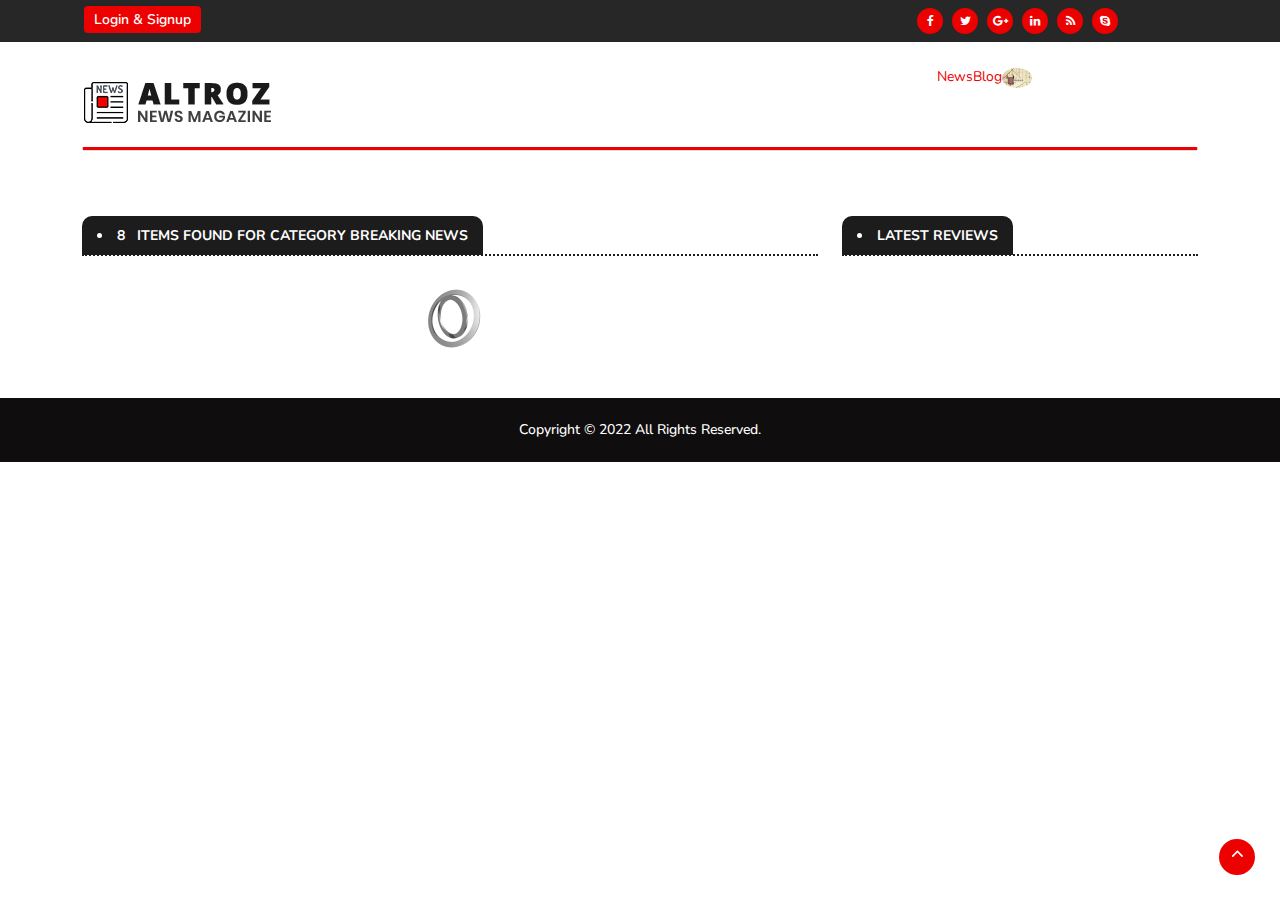
==== commit 648cc3d9: "Category name done" ====
--- a/index.html
+++ b/index.html
@@ -95,7 +95,7 @@
         <div class="row">
           <div class="col-lg-8 col-md-12">
             <div class="utf_more_news block color-default">
-              <h3 class="utf_block_title"><span><span id="itams">8</span>  &nbsp; Items Found</span></h3>
+              <h3 class="utf_block_title"><span><span id="itams">8</span>  &nbsp; Items Found For Category <span id="category-name">BREAKING NEWS</span></span></h3>
 <div id="not-found">
 
 </div>
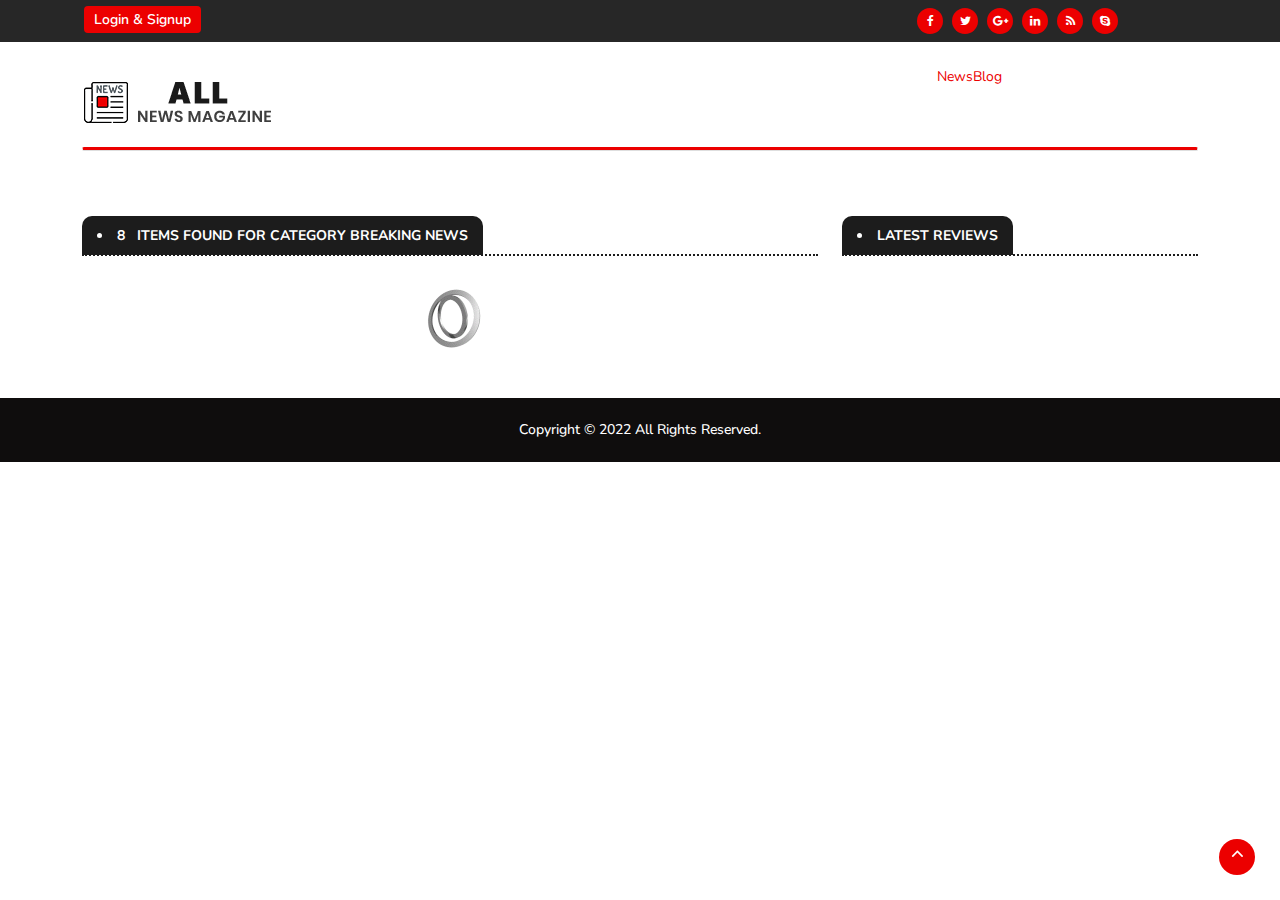
==== commit d911413f: "add error and catch" ====
--- a/index.html
+++ b/index.html
@@ -4,7 +4,7 @@
 <head>
   <meta charset="utf-8">
   <meta name="viewport" content="width=device-width, initial-scale=1.0">
-  <title>A News Magazine</title>
+  <title>ALL News Magazine</title>
   <!--Favicon-->
   <link rel="icon" href="images/favicon.png" type="image/x-icon">
   <!-- CSS -->
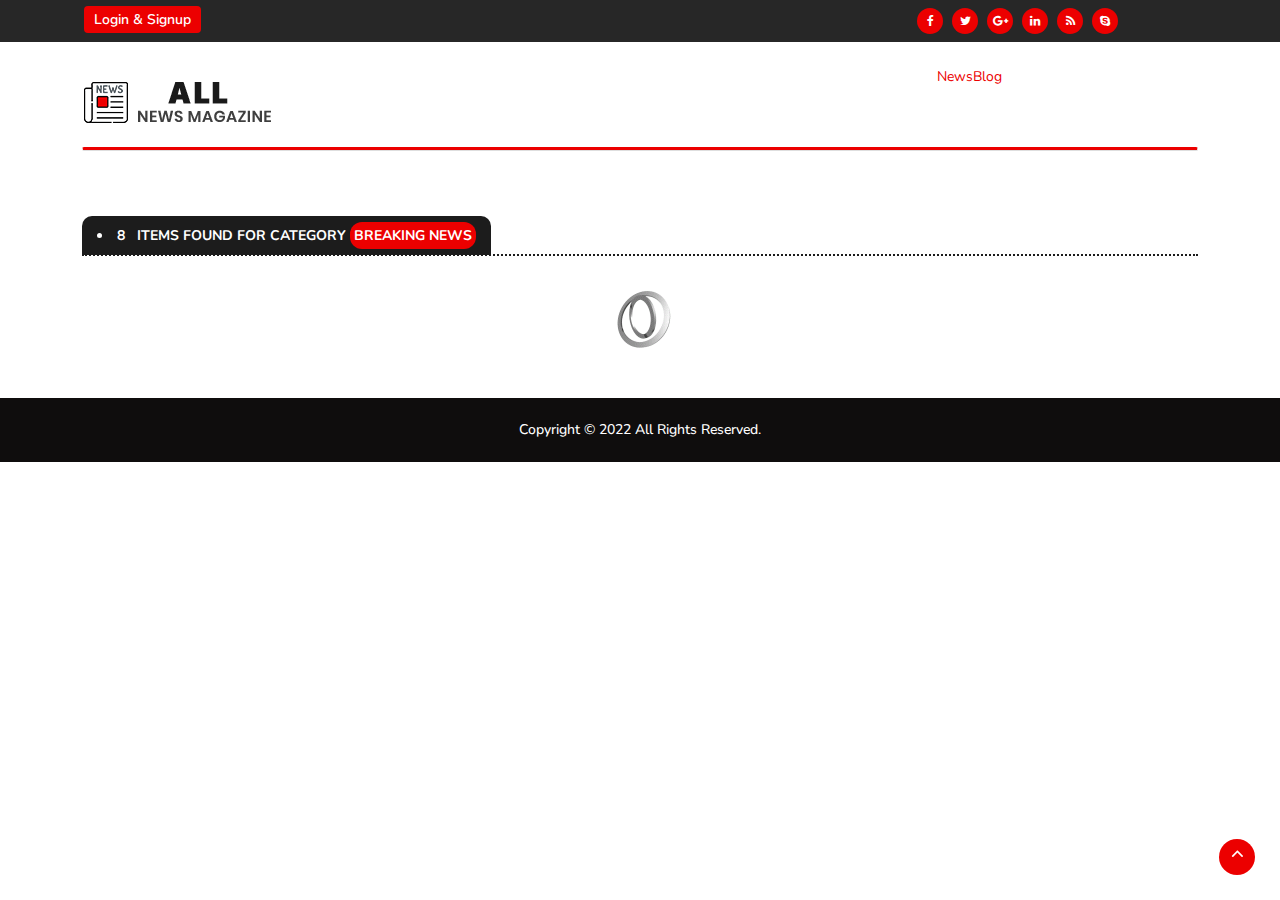
==== commit 7f0afb7d: "chenge some js" ====
--- a/index.html
+++ b/index.html
@@ -8,7 +8,7 @@
   <!--Favicon-->
   <link rel="icon" href="images/favicon.png" type="image/x-icon">
   <!-- CSS -->
- 
+
   <link href="https://cdn.jsdelivr.net/npm/bootstrap@5.0.2/dist/css/bootstrap.min.css" rel="stylesheet">
   <link rel="stylesheet" href="css/style.css">
   <link rel="stylesheet" href="	https://cdnjs.cloudflare.com/ajax/libs/font-awesome/4.6.3/css/font-awesome.min.css">
@@ -54,8 +54,8 @@
             <ul class="d-flex ul-class">
               <li class="active"><a href="#">News</a></li>
               <li><a href="#"> Blog</a></li>
-              <li><img class="img-fluid author-img" src="images/robot5.jpg"  alt="" /></li>
-              
+              <li><img class="img-fluid author-img" src="images/robot5.jpg" alt="" /></li>
+
             </ul>
           </div>
 
@@ -73,7 +73,7 @@
 
                 <div id="navbarSupportedContent" class="collapse navbar-collapse navbar-responsive-collapse">
                   <ul class="nav navbar-nav" id="menu">
-                 <!-- <li  class="nav-item  active"> <a href="category-style2.html">Technology</a> </li>
+                    <!-- <li  class="nav-item  active"> <a href="category-style2.html">Technology</a> </li>
                     <li> <a href="about.html">About Us</a> </li> -->
 
                   </ul>
@@ -93,23 +93,24 @@
     <section class="utf_block_wrapper p-bottom-0">
       <div class="container">
         <div class="row">
-          <div class="col-lg-8 col-md-12">
+          <div class="col-lg-12 col-md-12">
             <div class="utf_more_news block color-default">
-              <h3 class="utf_block_title"><span><span id="itams">8</span>  &nbsp; Items Found For Category <span id="category-name">BREAKING NEWS</span></span></h3>
-<div id="not-found">
-
-</div>
+              <h3 class="utf_block_title"><span><span id="itams">8</span> &nbsp; Items Found For Category <mark
+                    id="category-name">BREAKING NEWS</mark></span></h3>
+              <div id="not-found">
+
+              </div>
 
               <div class=" utf_more_news_slide" id="news">
-                <div class="loder">
-                 <center><img src="images/loader.gif" alt=""></center>
-                 <!-- <div class="text-center">
+                <div id="loder">
+                  <center><img src="images/loader.gif" alt=""></center>
+                  <!-- <div class="text-center">
                   <div class="spinner-border" role="status">
                     <span class="visually-hidden">Loading...</span>
                   </div>
                 </div> -->
                 </div>
-                 <!-- <div class="item">
+                <!-- <div class="item">
                   <div class="utf_post_block_style utf_post_float_half clearfix">
                     <div class="utf_post_thumb"> <a href="#"> <img class="img-fluid" src="images/robot5.jpg"
                           alt="" /> </a> </div>
@@ -133,7 +134,7 @@
             </div>
           </div>
 
-          <div class="col-lg-4 col-sm-12">
+          <!-- <div class="col-lg-4 col-sm-12">
             <div class="sidebar utf_sidebar_right">
               <div class="widget color-default">
                 <h3 class="utf_block_title"><span>Latest Reviews</span></h3>
@@ -141,7 +142,7 @@
               </div>
 
             </div>
-          </div>
+          </div> -->
         </div>
       </div>
     </section>
@@ -168,14 +169,14 @@
   </div>
 
   <!-- Button trigger modal -->
-<!-- <button type="button" class="btn btn-primary" data-bs-toggle="modal" data-bs-target="#myModal">
+  <!-- <button type="button" class="btn btn-primary" data-bs-toggle="modal" data-bs-target="#myModal">
   Launch demo modal
 </button> -->
 
-<!-- Modal -->
-<div class="modal fade" id="myModal" tabindex="-1" aria-labelledby="myModalLabel" aria-hidden="true">
-  <div class="modal-dialog modal-dialog-centered modal-dialog-scrollable" id="modal-content">
-    <!-- <div class="modal-content">
+  <!-- Modal -->
+  <div class="modal fade" id="myModal" tabindex="-1" aria-labelledby="myModalLabel" aria-hidden="true">
+    <div class="modal-dialog modal-dialog-centered modal-dialog-scrollable" id="modal-content">
+      <!-- <div class="modal-content">
       <div class="modal-header">
         <h5 class="modal-title" id="myModalLabel">Modal title</h5>
         <button type="button" class="btn-close" data-bs-dismiss="modal" aria-label="Close"></button>
@@ -187,8 +188,8 @@
         <button type="button" class="btn btn-secondary" data-bs-dismiss="modal">Close</button>
        </div>
     </div> -->
+    </div>
   </div>
-</div>
 
   <script src="js/main.js"></script>
   <script src="https://cdn.jsdelivr.net/npm/bootstrap@5.0.2/dist/js/bootstrap.bundle.min.js"></script>
--- a/css/style.css
+++ b/css/style.css
@@ -1425,6 +1425,10 @@
 }
 .item{
 	margin-bottom: 50px;
+    /* border: 1px #000 dotted; */
+    padding: 25px;
+    border-radius: 30px;
+    box-shadow: 0px 2px 10px 2px rgb(255 0 0 / 9%);
 }
 
 .fa-eye{
@@ -1438,4 +1442,396 @@
 
 .text-primary {
 	color: #ec0000 !important;
-}+}
+
+.mark, mark {
+    padding: .3em;
+    background-color: #ec0000;
+    border-radius: 12px;
+	color: #fff;
+}
+
+.img-center{
+	display: flex;
+    align-items: center;
+    justify-content: center;
+}
+
+@media (max-width: 767px) {
+	.boxed-layout .body-inner {
+		margin: 0 auto;
+	}
+	.utf_post_block_style.utf_post_float_half .utf_post_thumb{
+		margin-right:0;
+	}
+	.ts-date {
+		padding: 0;
+		border-right: 0;
+		display: block;
+	}
+	.top-nav {
+		display: block;
+		margin:0;
+	}
+	.top-bar {
+		text-align: center;
+	}
+	.top-social {
+		float: none;
+		text-align: center;
+		display: inline-block;
+	}
+	.footer {
+		padding: 60px 0 30px 0;
+	}	
+	.utf_post_title.title-extra-large {
+		font-size: 22px;
+		line-height: 30px;
+	}	
+	.utf_post_title.title-medium {
+		line-height: 22px;
+		margin-bottom: 10px;
+	}
+	.utf_post_overaly_style .utf_post_content {
+		padding: 20px;
+	}
+	.post-social-icons > li{
+		margin-bottom:5px;	
+	}
+	.post-tags a{
+		margin-bottom:5px;
+		display:inline-block;
+		padding:0 8px;
+	}
+	.navbar-fixed {
+		position: relative;
+		animation: none;
+		box-shadow: none;
+	}
+	.logo {
+		padding:5px 0 15px;
+		text-align: center;
+	}
+	.logo img {
+		height: 40px;
+	}
+	.navbar-toggle {
+		display: block;
+		z-index: 1;
+	}
+	.navbar-collapse {
+		border-top: 1px solid transparent;
+		box-shadow: inset 0 1px 0 rgba(255, 255, 255, 0.1);
+	}
+	.navbar-collapse.collapse.show {
+		display: block;
+	}
+	.navbar-collapse.collapse:after {
+		display: block;
+		content: "";
+		clear: both;
+	}
+	.navbar-collapse,  .utf_site_nav_inner {
+		background: none;
+		width: 100%;
+	}
+	ul.navbar-nav>li:hover>a:after,  ul.navbar-nav>li.active>a:after {
+		content: '';
+	}
+	ul.navbar-nav>li>a:before {
+		border-bottom: 0;
+	}
+	.navbar-nav .open .utf_dropdown_menu>li>a,  .navbar-nav .open .utf_dropdown_menu .dropdown-header {
+		padding: 10px 15px 10px 10px;
+	}
+	ul.navbar-nav>li {
+		display: block;
+	}
+	.navbar-nav .open .utf_dropdown_menu>li>a {
+		line-height: 30px;
+	}
+	ul.navbar-nav>li.utf_nav_search,  ul.navbar-nav>li.header-get-a-quote {
+		display: none;
+	}
+	ul.navbar-nav {
+		width: 100%;
+		padding: 0;
+	}
+	ul.navbar-nav>li {
+		float: none;
+	}
+	ul.navbar-nav li a {
+		line-height: normal !important;
+		color: #333;
+		border-top: 1px solid rgba(0, 0, 0, 0.1) !important;
+		border-bottom: 0;
+		padding: 10px 0;
+		display: block;
+	}
+	.utf_main_nav_area.dark-bg ul.navbar-nav li a {
+		border-top: 1px solid rgba(255, 255, 255, 0.05) !important;
+	}
+	ul.navbar-nav li a.utf_post_cat{
+		padding: 3px 6px;
+		border: 0 !important;
+		color:#fff;
+	}
+	ul.navbar-nav li a.popup{
+		display: block;
+		border: 0 !important;
+		padding: 0;
+	}
+	ul.navbar-nav .utf_dropdown_menu>li>a {
+		padding-left: 15px;
+	}
+	.utf_main_nav_area.dark-bg ul.navbar-nav .utf_dropdown_menu>li>a {
+		padding-left: 12px;
+	}
+	ul.navbar-nav .utf_dropdown_menu {
+		float: none;
+		position: relative;
+		border: 0;
+		margin: 0;
+		padding: 0;
+	}
+	ul.navbar-nav li.dropdown ul.utf_dropdown_menu li.utf_dropdown_submenu .utf_dropdown_menu {
+		left: 0;
+		position: relative;
+	}
+	ul.navbar-nav li.dropdown ul.utf_dropdown_menu li.utf_dropdown_submenu a i {
+		margin-top: -22px;
+	}
+	ul.navbar-nav li.dropdown ul.utf_dropdown_menu li.utf_dropdown_submenu .utf_dropdown_menu li a {
+		padding-left: 20px
+	}
+	ul.navbar-nav .utf_dropdown_menu {
+		box-shadow: none;
+		border-top: 0;
+		background: none;
+		padding-left:0px;
+	}
+	ul.navbar-nav li a i, .utf_dropdown_submenu>a:after {
+		background: #f5f5f5;
+		color: #333;
+		float: right;
+		width: 30px;
+		height: 26px;
+		line-height: 26px;
+		margin-top: -3px;
+		border-radius: 4px;
+		text-align: center;
+	}
+	ul.navbar-nav li a i:hover {
+		background: #ec0000;
+		color: #ffffff;	
+	}
+	.menu-tab .tab-content > .tab-pane .col-md-3 {
+		padding-right: 3px;
+		padding-left: 3px;
+		width: 50%;
+	}
+	.utf_mega_dropdown .utf_mega_menu_content > .utf_mega_menu_content_inner .col-md-3 {
+		padding-right: 3px;
+		padding-left: 3px;
+		width: 50%;
+	}
+	.video-icon {
+		top: 30%;
+		margin-top: 0;
+		font-size: 18px;
+		left: 50%;
+		margin-left: -20px;
+		width: 40px;
+		height: 40px;
+		line-height: 40px;
+		border: 2px solid #fff;
+	}
+	.tab-pane .utf_post_block_style .utf_post_thumb a{
+		padding:0;
+	}
+	.utf_dropdown_submenu>a:after {
+		margin-right: 10px;
+	}
+	.navbar-nav > li > .utf_dropdown_menu.utf_mega_menu_content {
+		overflow: hidden;
+		width: 100%;
+	}
+	.menu-tab .nav.nav-tabs {
+		background:#f6f6f6;
+		border-right: 0;
+		padding: 0px;
+		padding-bottom:5px;
+		min-height: auto;
+		margin-top: 0;
+		float: left;
+		width: 100%;
+		display: block !important;
+		position: relative;
+	}
+	.menu-tab .nav.nav-tabs.col-2 {
+		-ms-flex:100%;
+		flex: 100%;
+		max-width: 100%;
+	}
+	.menu-tab .row .col-10{
+		-ms-flex:100%;
+		flex: 100%;
+		max-width: 100%;
+		padding:0;
+	}
+	.menu-tab .nav.nav-tabs > li > a, .menu-tab .nav.nav-tabs > li > a.active{
+		border:0;
+		border-radius:0;
+	}
+	.utf_mega_menu_content_inner{
+		padding-left:0;
+		padding-right:0;
+	}
+	.utf_main_nav_area.dark-bg>.container>.row {
+		padding: 0 10px;
+	}
+	.utf_main_nav_area.dark-bg>.container>.row .utf_site_nav_inner ul.navbar-nav, .utf_main_nav_area>.container>.row .utf_site_nav_inner ul.navbar-nav {
+		padding: 0 0 10px 0;
+	}
+	.utf_main_nav_area.dark-bg ul.navbar-nav>li.active,  .utf_main_nav_area.dark-bg ul.navbar-nav>li:hover {
+		background: none;
+	}
+	.utf_main_nav_area.dark-bg ul.navbar-nav li a {
+		color: #fff;
+	}
+	.utf_main_nav_area.dark-bg ul.navbar-nav li .utf_dropdown_menu .nav-tabs a {
+		color: #333;
+	}
+	.utf_main_nav_area.dark-bg ul.navbar-nav li .utf_dropdown_menu .nav-tabs a.active, .utf_main_nav_area.dark-bg ul.navbar-nav li .utf_dropdown_menu .nav-tabs a:hover {
+		color: #ec0000;
+	}
+	.ts-date, .unstyled{
+		display:block;
+	}
+	.top-bar .top-social ul.unstyled{
+		display:none;
+	}
+	.utf_nav_search {
+		position: absolute;
+		top: 14px;
+		right: 23px;
+	}	
+	.dark-bg .utf_nav_search {
+		top: 10px;
+		right: 23px;
+	}
+	.utf_search_block .utf_search_close{
+		top:-48px;
+		right:3px;
+	}
+	.utf_search_block {
+		width: 290px;
+	}
+	ul.navbar-nav .video-icon i{
+		color:#fff;
+		background:transparent;
+		line-height: 46px;
+		margin-right:-3px;
+	}
+	.header.header-menu {
+		position: relative;
+		margin-bottom: 20px;
+	}
+	.search-area {
+		position: absolute;
+		right: 0;
+		top: 50px;
+	}
+	.utf_featured_post_area .pad-r,  .pad-r-small {
+		padding-right: 15px;
+		padding-right: 15px;
+	}
+	.utf_featured_post_area .pad-l,  .pad-l-small {
+		padding-left: 15px;
+	}
+	.utf_post_title {
+		font-size: 18px;
+		line-height: 26px;
+	}
+	.block.color-orange .utf_post_overaly_style.last {
+		margin-top: 40px;
+	}
+	.utf_sidebar_right {
+		margin-top: 50px;
+	}
+	.utf_sidebar_right .widget {
+		margin-left: 0;
+	}
+	.block.color-aqua,  .block.color-violet {
+		margin-top: 40px;
+	}
+	.social-icon li a i {
+		margin-bottom: 10px;
+	}
+	.utf_post_block_style.utf_post_float_half .utf_post_thumb img {
+		max-width: 100%;
+		min-height: 100%;
+	}
+	.utf_post_block_style.utf_post_float_half .utf_post_thumb{
+		margin-bottom:20px;
+	}
+	.footer-widget {
+		display: inline-block;
+		margin-bottom: 30px;
+	}
+	.footer-info-content {
+		padding: 50px 20px 0;
+	}
+	.utf_footer_social li a i {
+		margin-bottom: 10px;
+	}
+	#back-to-top.affix {
+		bottom: 78px;
+	}
+	.utf_copyright_info {
+		text-align: center;
+	}
+	.footer-menu {
+		float: none;
+		text-align: center;
+	}
+	.footer-menu .nav {
+		display: inline-block;
+	}
+	#back-to-top {
+		bottom: 10px;
+		right: 10px;
+	}
+	.utf_post_block_style .utf_post_content p {
+		margin-bottom: 0;
+	}
+	.utf_featured_tab .nav-tabs>li>a {
+		font-size: 12px;
+	}
+	.category-style2 .utf_post_thumb {
+		margin-bottom: 20px;
+	}
+	.author-box .author-img img{
+		margin-right:0;
+	}
+	.author-box .author-img, .author-box .author-info{
+		width:100%;
+		text-align:center;
+	}
+	.author-box .author-info h3{
+		margin-bottom:15px;
+	}
+	.comments-reply{
+		margin:0;
+	}
+	.utf_hot_post_bottom .utf_post_content{
+		width:100%;
+	}
+	.utf_featured_post_area .utf_post_overaly_style.first, .utf_hot_post_bottom{
+		margin-bottom: 15px;
+	}
+	.utf_featured_post_area .utf_post_overaly_style.text-center, .utf_hot_post_bottom{
+		max-height: 100%;
+	}
+	}
+	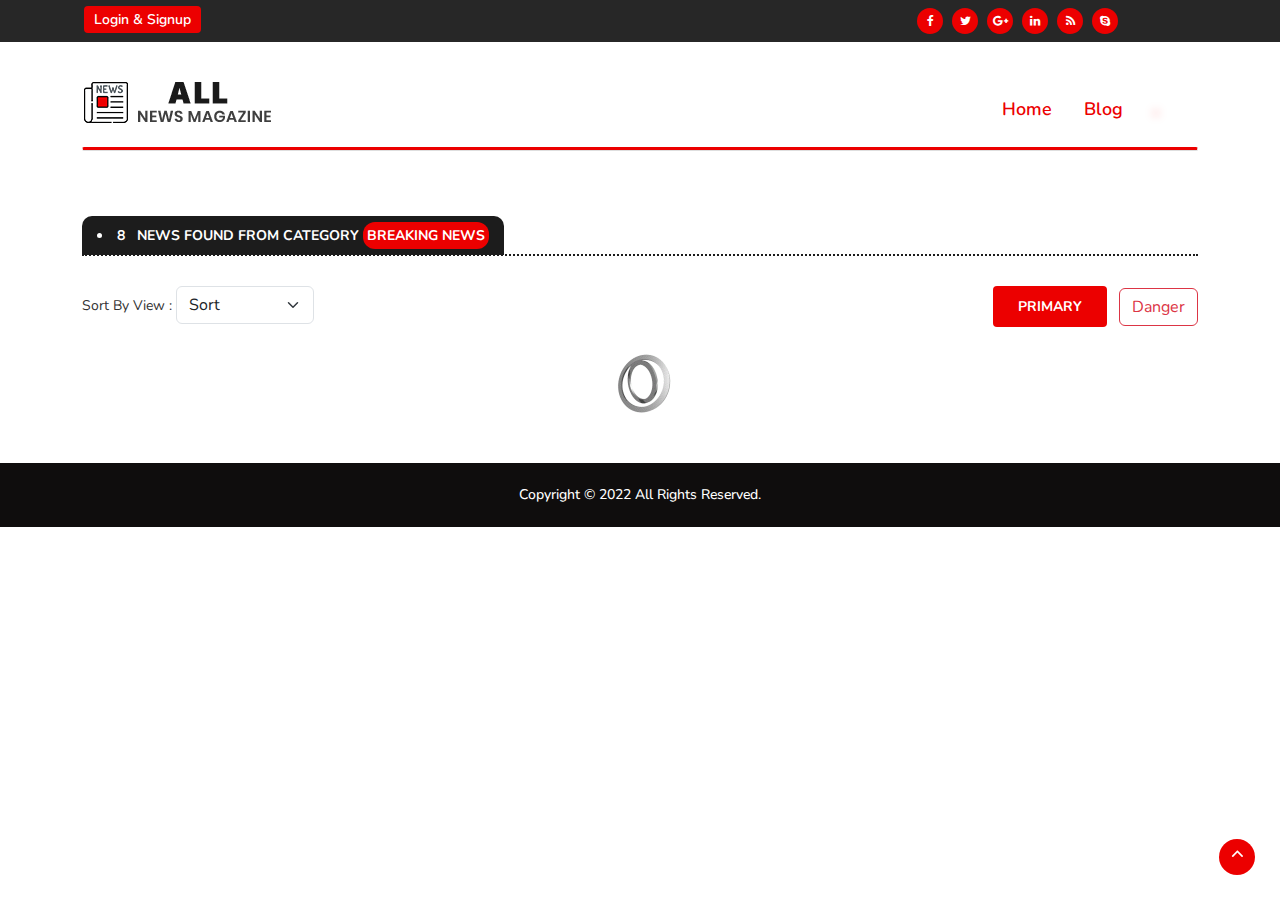
==== commit fa22b5cf: "Blog question" ====
--- a/index.html
+++ b/index.html
@@ -50,11 +50,13 @@
           <div class="col-md-3 col-sm-3">
             <div class="logo"> <a href="index.html"> <img src="images/logo.png" alt=""> </a> </div>
           </div>
-          <div class="col-md-3 col-sm-6 ">
-            <ul class="d-flex ul-class">
-              <li class="active"><a href="#">News</a></li>
-              <li><a href="#"> Blog</a></li>
-              <li><img class="img-fluid author-img" src="images/robot5.jpg" alt="" /></li>
+          <div class="col-md-3 col-sm-6 top-links">
+            <ul class="d-flex top-link">
+              <li><a href="index.html">Home</a></li>
+              <li><a href="blog.html"> Blog</a></li>
+              <li><img class="img-fluid author-img"
+                  src="https://images.unsplash.com/photo-1633332755192-727a05c4013d?ixlib=rb-1.2.1&ixid=MnwxMjA3fDB8MHxzZWFyY2h8MXx8dXNlcnxlbnwwfHwwfHw%3D&w=1000&q=80"
+                  alt="" /></li>
 
             </ul>
           </div>
@@ -89,64 +91,49 @@
     <!-- Header End -->
 
 
-    <!-- 3rd Block Wrapper Start -->
+    <!--  Wrapper Start -->
     <section class="utf_block_wrapper p-bottom-0">
       <div class="container">
         <div class="row">
           <div class="col-lg-12 col-md-12">
             <div class="utf_more_news block color-default">
-              <h3 class="utf_block_title"><span><span id="itams">8</span> &nbsp; Items Found For Category <mark
+              <h3 class="utf_block_title"><span><span id="itams">8</span> &nbsp; News Found From Category <mark
                     id="category-name">BREAKING NEWS</mark></span></h3>
+
               <div id="not-found">
 
+              </div>
+              
+              <div class="d-none justify-content-between mb-4 d-sm-flex">
+                <div>
+                  <span>Sort By View :</span>
+                  <select class="form-select" aria-label="Default select example">
+                    <option selected>Sort</option>
+                    <option value="1">Upload date</option>
+                    <option value="2">View count</option>
+                    <option value="3">Rating</option>
+                  </select>
+                </div>
+                <div>
+                  <button type="button" class="btn btn-primary me-2">Primary</button>
+                  <button type="button" class="btn btn-outline-danger">Danger</button>
+                </div>
               </div>
 
               <div class=" utf_more_news_slide" id="news">
                 <div id="loder">
                   <center><img src="images/loader.gif" alt=""></center>
-                  <!-- <div class="text-center">
-                  <div class="spinner-border" role="status">
-                    <span class="visually-hidden">Loading...</span>
-                  </div>
-                </div> -->
+           
                 </div>
-                <!-- <div class="item">
-                  <div class="utf_post_block_style utf_post_float_half clearfix">
-                    <div class="utf_post_thumb"> <a href="#"> <img class="img-fluid" src="images/robot5.jpg"
-                          alt="" /> </a> </div>
-                    <a class="utf_post_cat" href="#">Video</a>
-                    <div class="utf_post_content">
-                      <h2 class="utf_post_title"> <a href="#">Ratcliffe to be Director of intelligence Trump ignored
-                          smart innocent...</a> </h2>
-                      <div class="utf_post_meta"> <span class="utf_post_author"><i class="fa fa-user"></i> <a
-                            href="#">John Wick</a></span> <span class="utf_post_date"><i class="fa fa-clock-o"></i> 25
-                          Jan, 2022</span> </div>
-                      <p>Lorem Ipsum is simply dummy text of the printing and typesetting industry. Lorem Ipsum has been
-                        the industry's standard dummy text since has five...</p>
-                      <button class="btn btn-primary">More</button>
-                    </div>
-                  </div>
-
-
-                </div>  -->
-
+              
               </div>
             </div>
           </div>
 
-          <!-- <div class="col-lg-4 col-sm-12">
-            <div class="sidebar utf_sidebar_right">
-              <div class="widget color-default">
-                <h3 class="utf_block_title"><span>Latest Reviews</span></h3>
-
-              </div>
-
-            </div>
-          </div> -->
         </div>
       </div>
     </section>
-    <!-- 3rd Block Wrapper End -->
+    <!-- Wrapper End -->
 
 
 
@@ -160,7 +147,7 @@
           </div>
         </div>
         <div id="back-to-top" class="back-to-top">
-          <!-- <button class="btn btn-primary" title="Back to Top"> <i class="fa fa-angle-up"></i> </button> -->
+    
           <a href="#top" class="btn btn-primary" title="Back to Top"><i class="fa fa-angle-up"></i></a>
         </div>
       </div>
@@ -168,26 +155,12 @@
     <!-- Footer End -->
   </div>
 
-  <!-- Button trigger modal -->
-  <!-- <button type="button" class="btn btn-primary" data-bs-toggle="modal" data-bs-target="#myModal">
-  Launch demo modal
-</button> -->
+
 
   <!-- Modal -->
   <div class="modal fade" id="myModal" tabindex="-1" aria-labelledby="myModalLabel" aria-hidden="true">
     <div class="modal-dialog modal-dialog-centered modal-dialog-scrollable" id="modal-content">
-      <!-- <div class="modal-content">
-      <div class="modal-header">
-        <h5 class="modal-title" id="myModalLabel">Modal title</h5>
-        <button type="button" class="btn-close" data-bs-dismiss="modal" aria-label="Close"></button>
-      </div>
-      <div class="modal-body">
-     
-      </div>
-      <div class="modal-footer">
-        <button type="button" class="btn btn-secondary" data-bs-dismiss="modal">Close</button>
-       </div>
-    </div> -->
+      
     </div>
   </div>
 
--- a/css/style.css
+++ b/css/style.css
@@ -1834,4 +1834,30 @@
 		max-height: 100%;
 	}
 	}
-	+	
+	.top-link{
+		justify-content: space-evenly;
+		align-items: center;
+	}
+	.top-links{
+		margin-top: 40px;
+	}
+	.top-links a{
+		font-size: 18px;
+		font-weight: 600;
+	}
+	.top-links img{
+		box-shadow: 0px 2px 10px 2px rgb(255 0 0 / 40%);
+	}
+
+	.form-select{
+		display: inline-block;
+		width: unset;
+	}
+
+	@media (max-width: 690px) {
+		.utf_block_title {
+			font-size: 10px;
+			
+		}
+	}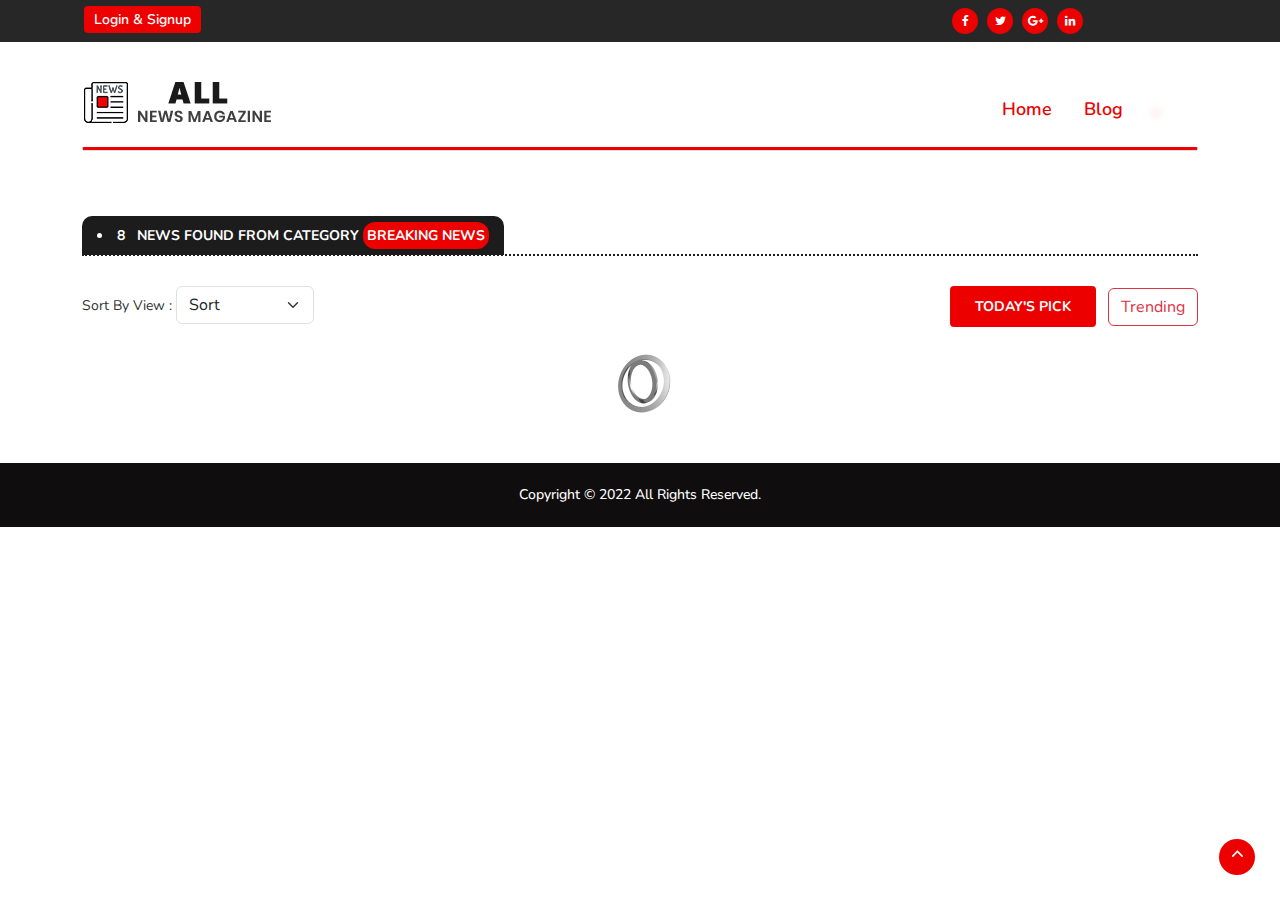
==== commit ccad4d49: "Last Commit" ====
--- a/index.html
+++ b/index.html
@@ -25,17 +25,17 @@
         <div class="row">
           <div class="col-md-8">
             <ul class="unstyled top-nav">
-              <li><a href="login-signup.html">Login & Signup</a></li>
+              <li><a href="#">Login & Signup</a></li>
             </ul>
           </div>
           <div class="col-md-4 top-social text-lg-right text-md-center">
             <ul class="unstyled">
-              <li> <a title="Facebook" href="#"> <span class="social-icon"><i class="fa fa-facebook"></i></span> </a> <a
-                  title="Twitter" href="#"> <span class="social-icon"><i class="fa fa-twitter"></i></span> </a> <a
-                  title="Google+" href="#"> <span class="social-icon"><i class="fa fa-google-plus"></i></span> </a> <a
-                  title="Linkdin" href="#"> <span class="social-icon"><i class="fa fa-linkedin"></i></span> </a> <a
-                  title="Rss" href="#"> <span class="social-icon"><i class="fa fa-rss"></i></span> </a> <a title="Skype"
-                  href="#"> <span class="social-icon"><i class="fa fa-skype"></i></span> </a> </li>
+              <li> <a title="Facebook" href="#"> <span class="social-icon"><i class="fa fa-facebook"></i></span> </a>
+                <a title="Twitter" href="#"> <span class="social-icon"><i class="fa fa-twitter"></i></span> </a>
+                <a title="Google+" href="#"> <span class="social-icon"><i class="fa fa-google-plus"></i></span> </a>
+                <a title="Linkdin" href="#"> <span class="social-icon"><i class="fa fa-linkedin"></i></span> </a>
+            
+              </li>
             </ul>
           </div>
         </div>
@@ -75,8 +75,7 @@
 
                 <div id="navbarSupportedContent" class="collapse navbar-collapse navbar-responsive-collapse">
                   <ul class="nav navbar-nav" id="menu">
-                    <!-- <li  class="nav-item  active"> <a href="category-style2.html">Technology</a> </li>
-                    <li> <a href="about.html">About Us</a> </li> -->
+
 
                   </ul>
                 </div>
@@ -103,7 +102,7 @@
               <div id="not-found">
 
               </div>
-              
+
               <div class="d-none justify-content-between mb-4 d-sm-flex">
                 <div>
                   <span>Sort By View :</span>
@@ -115,17 +114,18 @@
                   </select>
                 </div>
                 <div>
-                  <button type="button" class="btn btn-primary me-2">Primary</button>
-                  <button type="button" class="btn btn-outline-danger">Danger</button>
+                  <button type="button" class="btn btn-primary me-2">Today's Pick</button>
+                  <button type="button" class="btn btn-outline-danger">Trending</button>
                 </div>
               </div>
 
               <div class=" utf_more_news_slide" id="news">
-                <div id="loder">
+
+                <div id="loder ">
                   <center><img src="images/loader.gif" alt=""></center>
-           
                 </div>
-              
+
+
               </div>
             </div>
           </div>
@@ -147,7 +147,7 @@
           </div>
         </div>
         <div id="back-to-top" class="back-to-top">
-    
+
           <a href="#top" class="btn btn-primary" title="Back to Top"><i class="fa fa-angle-up"></i></a>
         </div>
       </div>
@@ -160,7 +160,7 @@
   <!-- Modal -->
   <div class="modal fade" id="myModal" tabindex="-1" aria-labelledby="myModalLabel" aria-hidden="true">
     <div class="modal-dialog modal-dialog-centered modal-dialog-scrollable" id="modal-content">
-      
+
     </div>
   </div>
 
